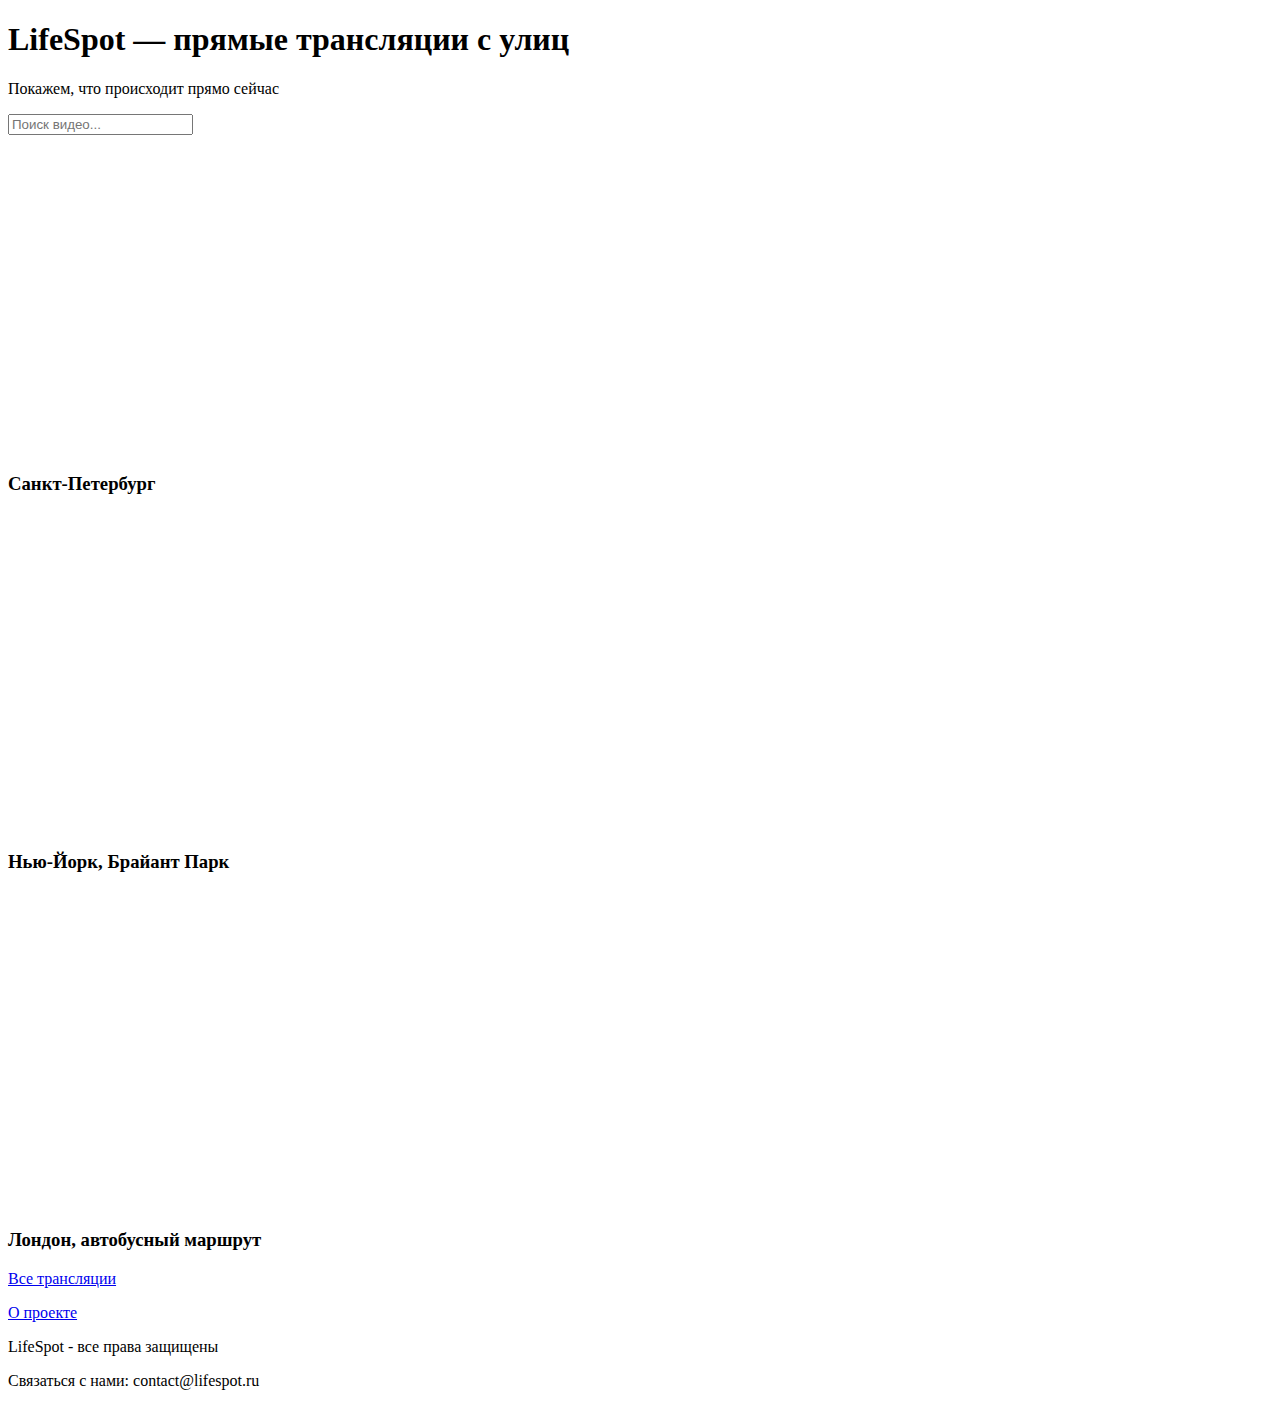
==== LifeSpot/Views/index.html @ 26fafb24 "Initial commit" ====
﻿<!DOCTYPE html>
<html lang="en">
<head>
    <meta charset="UTF-8">
    <title>LifeSpot</title>
    <link href="../Static/CSS/index.css" rel="stylesheet" type="text/css" />
 </head>
<header id="header-index">
    <!--Заголовок страницы-->
    <h1>LifeSpot — прямые трансляции с улиц</h1>
    <!--Параграф-->
    <p>Покажем, что происходит прямо сейчас</p>
    <input id="input_search" type="text" placeholder="Поиск видео..."/>
</header>
<body>
    <div class="bordered">

        <!--Кнопки-->
        <!--
        <a href="https://www.youtube.com/watch?v=wCcMcaiRbhM"><button>Санкт-Петербург</button></a>
        <a href="https://www.youtube.com/watch?v=srlpC5tmhYs&ab_channel=BryantParkNYC"><button>Нью-Йорк</button></a>
        <a href="https://www.youtube.com/watch?v=JplMzss6_YE&ab_channel=WokiliWanders"><button>Лондон</button></a>
        -->
        <div class="video-container">
            <iframe width="560" height="315" src="https://www.youtube.com/embed/dhVzWNos718" title="YouTube video player" frameborder="0" allow="accelerometer; autoplay; clipboard-write; encrypted-media; gyroscope; picture-in-picture; web-share" allowfullscreen></iframe>
            <h3 class="video-title">Санкт-Петербург</h3>

        </div>
        <div class="video-container">
            <iframe width="560" height="315" src="https://www.youtube.com/embed/srlpC5tmhYs" title="YouTube video player" frameborder="0" allow="accelerometer; autoplay; clipboard-write; encrypted-media; gyroscope; picture-in-picture; web-share" allowfullscreen></iframe>
            <h3 class="video-title">Нью-Йорк, Брайант Парк</h3>
        </div>
        <div class="video-container">
            <iframe width="560" height="315" src="https://www.youtube.com/embed/JplMzss6_YE" title="YouTube video player" frameborder="0" allow="accelerometer; autoplay; clipboard-write; encrypted-media; gyroscope; picture-in-picture; web-share" allowfullscreen></iframe>
            <h3 class="video-title">Лондон, автобусный маршрут</h3>
        </div>
    </div>
    <div class="example-1"></div>
    <div class="example-2"></div>
</body>
<aside id="sidebar">
    <div class="navbar">
        <a href="../"><p>Все трансляции</p></a>
        <a href="../"><p>О проекте</p></a>
    </div>

</aside>
<!--Футер страницы находится под основной частью (body)-->
<footer>
    <p>LifeSpot - все права защищены</p>
    <p>Связаться с нами: contact@lifespot.ru</p>
</footer>
</html>
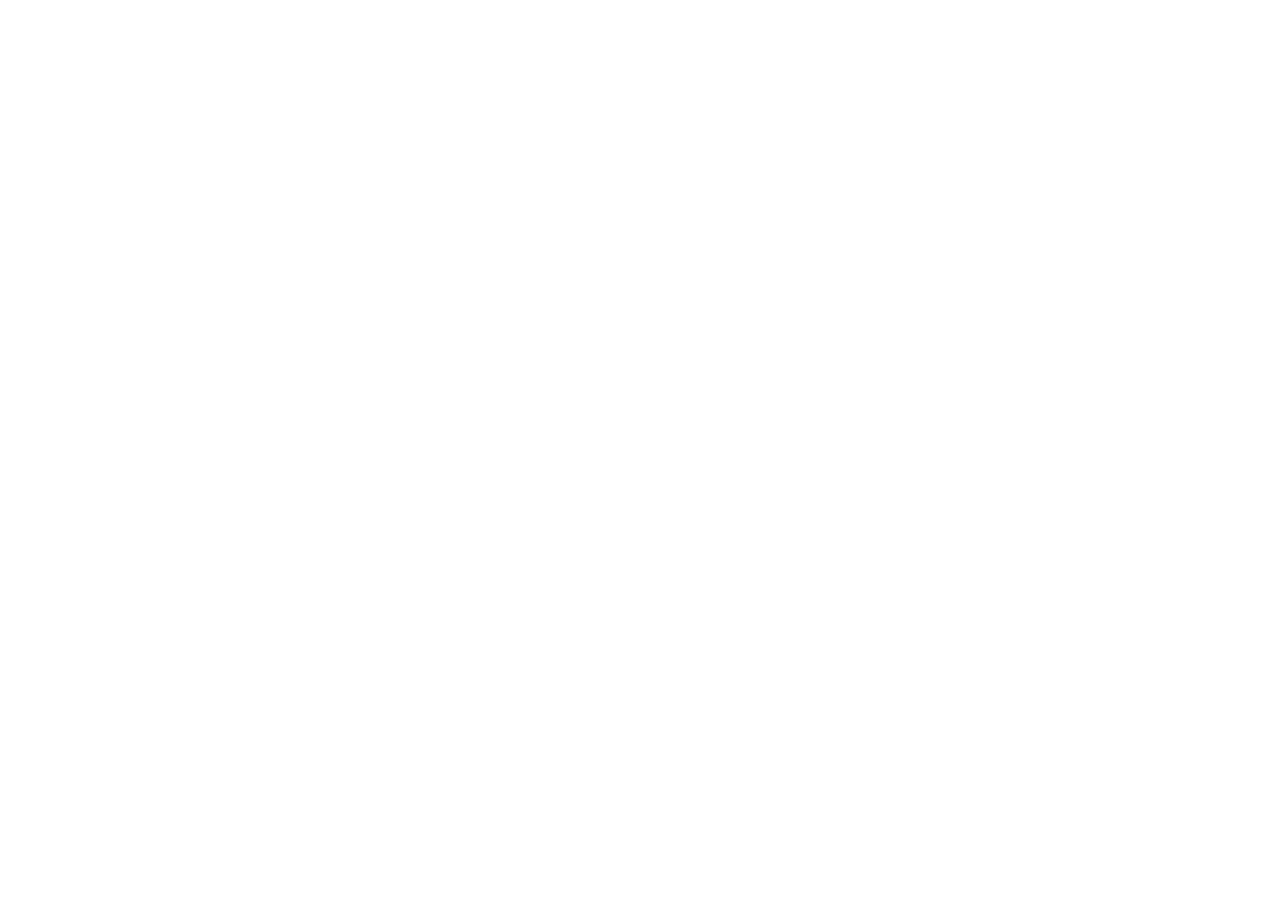
==== commit 16fdce37: "2" ====
--- a/LifeSpot/Views/index.html
+++ b/LifeSpot/Views/index.html
@@ -3,24 +3,42 @@
 <head>
     <meta charset="UTF-8">
     <title>LifeSpot</title>
-    <link href="../Static/CSS/index.css" rel="stylesheet" type="text/css" />
- </head>
+    <link href="../Static/CSS/index.css" rel="stylesheet" type="text/css" />    
+    <script src="../Static/JS/index.js"></script>
+</head>
 <header id="header-index">
-    <!--Заголовок страницы-->
-    <h1>LifeSpot — прямые трансляции с улиц</h1>
-    <!--Параграф-->
+    <h1>LifeSpot - прямые трансляции с улиц</h1>
     <p>Покажем, что происходит прямо сейчас</p>
-    <input id="input_search" type="text" placeholder="Поиск видео..."/>
+    <input type="text" oninput="
+           /*Код ниже отрабатывает каждый раз при вводе символа в input* /
+           // Сохраняем текст пользовательского запроса.
+           let inputString=document.getElementsByTagName('input')[0].value.toLowerCase();
+           // Находим контейнеры с видео, которые необходимо фильтровать
+           let elements=document.getElementsByClassName('video-container');
+           // Пробегаемся по контейнерам
+           for (let i=0; i <= elements.length; i++ ){
+    // Вытаскиваем текст описания видео, которое необходимо отфильтровать
+    let videoText = elements[i].querySelector(".video-title").innerText;
+    // Выполняем фильтрацию, сравнивая значения в нижнем регистре
+    if(!videoText.toLowerCase().includes(inputString.toLowerCase())){
+    // Описание
+    elements[i].style.display = 'none';
+    } else {
+    elements[i].style.display = 'inline-block';
+    }
+    }
+
+    " size="50%">
+
 </header>
 <body>
     <div class="bordered">
 
         <!--Кнопки-->
-        <!--
-        <a href="https://www.youtube.com/watch?v=wCcMcaiRbhM"><button>Санкт-Петербург</button></a>
-        <a href="https://www.youtube.com/watch?v=srlpC5tmhYs&ab_channel=BryantParkNYC"><button>Нью-Йорк</button></a>
-        <a href="https://www.youtube.com/watch?v=JplMzss6_YE&ab_channel=WokiliWanders"><button>Лондон</button></a>
-        -->
+        <!--placeholder="Поиск видео...    <a href="https://www.youtube.com/watch?v=wCcMcaiRbhM"><button>Санкт-Петербург</button></a>
+    <a href="https://www.youtube.com/watch?v=srlpC5tmhYs&ab_channel=BryantParkNYC"><button>Нью-Йорк</button></a>
+    <a href="https://www.youtube.com/watch?v=JplMzss6_YE&ab_channel=WokiliWanders"><button>Лондон</button></a>
+    -->
         <div class="video-container">
             <iframe width="560" height="315" src="https://www.youtube.com/embed/dhVzWNos718" title="YouTube video player" frameborder="0" allow="accelerometer; autoplay; clipboard-write; encrypted-media; gyroscope; picture-in-picture; web-share" allowfullscreen></iframe>
             <h3 class="video-title">Санкт-Петербург</h3>
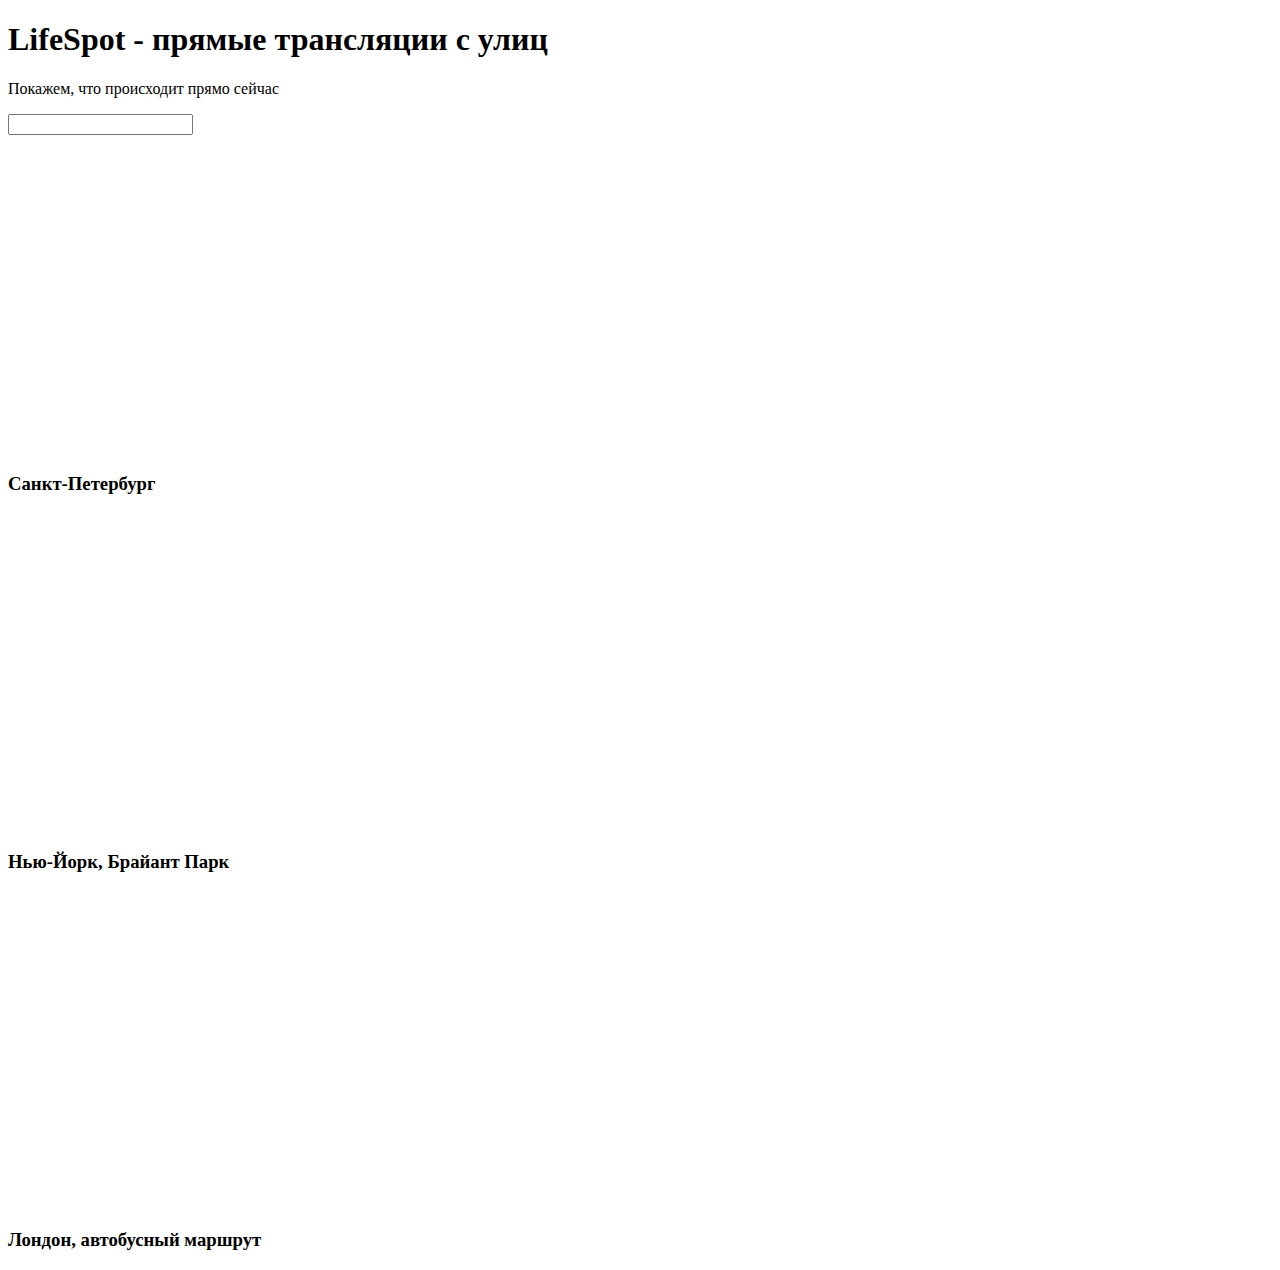
==== commit dc66c302: "Task 29.7." ====
--- a/LifeSpot/Views/index.html
+++ b/LifeSpot/Views/index.html
@@ -3,46 +3,23 @@
 <head>
     <meta charset="UTF-8">
     <title>LifeSpot</title>
-    <link href="../Static/CSS/index.css" rel="stylesheet" type="text/css" />    
+    <link href="../Static/CSS/index.css" rel="stylesheet" type="text/css" />
     <script src="../Static/JS/index.js"></script>
+    <script>//checkAge();
+        handleSession();
+        sessionLog();</script>
 </head>
 <header id="header-index">
     <h1>LifeSpot - прямые трансляции с улиц</h1>
     <p>Покажем, что происходит прямо сейчас</p>
-    <input type="text" oninput="
-           /*Код ниже отрабатывает каждый раз при вводе символа в input* /
-           // Сохраняем текст пользовательского запроса.
-           let inputString=document.getElementsByTagName('input')[0].value.toLowerCase();
-           // Находим контейнеры с видео, которые необходимо фильтровать
-           let elements=document.getElementsByClassName('video-container');
-           // Пробегаемся по контейнерам
-           for (let i=0; i <= elements.length; i++ ){
-    // Вытаскиваем текст описания видео, которое необходимо отфильтровать
-    let videoText = elements[i].querySelector(".video-title").innerText;
-    // Выполняем фильтрацию, сравнивая значения в нижнем регистре
-    if(!videoText.toLowerCase().includes(inputString.toLowerCase())){
-    // Описание
-    elements[i].style.display = 'none';
-    } else {
-    elements[i].style.display = 'inline-block';
-    }
-    }
-
-    " size="50%">
+    <input type="text" oninput="filterContent()" />
 
 </header>
 <body>
     <div class="bordered">
-
-        <!--Кнопки-->
-        <!--placeholder="Поиск видео...    <a href="https://www.youtube.com/watch?v=wCcMcaiRbhM"><button>Санкт-Петербург</button></a>
-    <a href="https://www.youtube.com/watch?v=srlpC5tmhYs&ab_channel=BryantParkNYC"><button>Нью-Йорк</button></a>
-    <a href="https://www.youtube.com/watch?v=JplMzss6_YE&ab_channel=WokiliWanders"><button>Лондон</button></a>
-    -->
         <div class="video-container">
             <iframe width="560" height="315" src="https://www.youtube.com/embed/dhVzWNos718" title="YouTube video player" frameborder="0" allow="accelerometer; autoplay; clipboard-write; encrypted-media; gyroscope; picture-in-picture; web-share" allowfullscreen></iframe>
             <h3 class="video-title">Санкт-Петербург</h3>
-
         </div>
         <div class="video-container">
             <iframe width="560" height="315" src="https://www.youtube.com/embed/srlpC5tmhYs" title="YouTube video player" frameborder="0" allow="accelerometer; autoplay; clipboard-write; encrypted-media; gyroscope; picture-in-picture; web-share" allowfullscreen></iframe>
@@ -56,16 +33,8 @@
     <div class="example-1"></div>
     <div class="example-2"></div>
 </body>
-<aside id="sidebar">
-    <div class="navbar">
-        <a href="../"><p>Все трансляции</p></a>
-        <a href="../"><p>О проекте</p></a>
-    </div>
-
-</aside>
-<!--Футер страницы находится под основной частью (body)-->
-<footer>
-    <p>LifeSpot - все права защищены</p>
-    <p>Связаться с нами: contact@lifespot.ru</p>
-</footer>
+<!--SIDEBAR-->
+<body>
+</body>
+<!--FOOTER-->
 </html>
